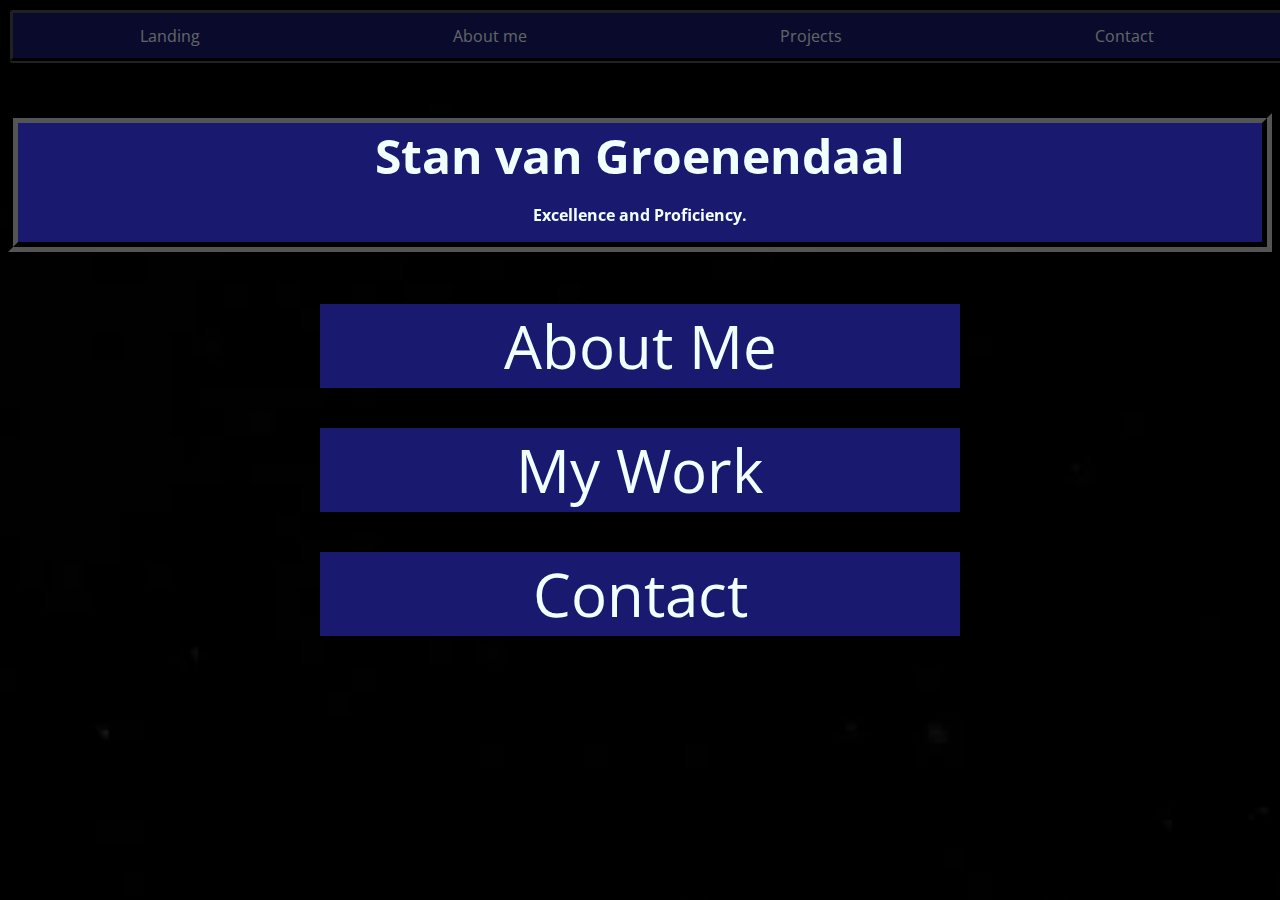
==== index.html @ d1666512 "What is THSI" ====
<!doctype html>
<html lang="en">
<head>
    <meta charset="UTF-8">
    <meta name="viewport"
          content="width=device-width, user-scalable=no, initial-scale=1.0, maximum-scale=1.0, minimum-scale=1.0">
    <meta http-equiv="X-UA-Compatible" content="ie=edge">
    <title>Stan van Groenendaal</title>
    <link rel="stylesheet" href="stylesheet.css">
    <link rel="preconnect" href="https://fonts.googleapis.com">
    <link rel="preconnect" href="https://fonts.gstatic.com" crossorigin>
    <link href="https://fonts.googleapis.com/css2?family=Barlow:ital,wght@1,100&family=Montserrat&family=Mooli&family=Open+Sans&display=swap" rel="stylesheet">

</head>
<body>
<div class="navi">
    <a class="active" href="#start">Landing</a>
    <a href="#about">About me</a>
    <a href="#projects">Projects</a>
    <a href="#contact">Contact</a>
</div>
    <h1 id="title">Stan van Groenendaal <br>
    <p id="subTitle">Excellence and Proficiency.</p>
    </h1>
<div id="mainMenu">
    <div class="container">
        <div class="item">
        <button class="button">About Me</button>
        </div>
        <div class="item">
            <button class="button">My Work</button>
        </div>
        <div class="item" >
            <button class="button">Contact</button>
        </div>
</div>


</div>

<video id="background-video" autoplay loop muted poster="img/starPost.png">
    <source src="vid/starsbg.mp4" type="video/mp4">
    <!--Later aanpassen!!!!-->
</video>
</body>
</html>
---- stylesheet.css ----
.navi {
    background-color: midnightblue;
    font-family: 'Barlow', sans-serif;
    font-family: 'Montserrat', sans-serif;
    font-family: 'Mooli', sans-serif;
    font-family: 'Open Sans', sans-serif;

    width: 99vw;
    height: 5vh;
    display: flex;
    justify-content: space-around;
    align-items: center;
    border-radius: 5px;
    color: azure;
    border: 5px groove black;
    opacity: 0.4;
    transition: all 0.3s ease-in;
}

.navi:hover {
    opacity: 1;
}


a:link {
    color: azure;
    text-decoration: none;
}

a:visited {
    color:azure;
    text-decoration: none;
}

#title {
    font-family: 'Barlow', sans-serif;
    font-family: 'Montserrat', sans-serif;
    font-family: 'Mooli', sans-serif;
    font-family: 'Open Sans', sans-serif;
    background-color: midnightblue;
    opacity: 1;
    color: azure;
    text-align: center;
    font-size: xxx-large;
    border: 10px groove black;
    margin-top: 50px;

    animation: fadeIn 2s ease-in;
}

#subTitle {
    font-family: 'Barlow', sans-serif;
    font-family: 'Montserrat', sans-serif;
    font-family: 'Mooli', sans-serif;
    font-family: 'Open Sans', sans-serif;
    font-size: medium;
}

@keyframes fadeIn {
    from {
        opacity:0;
    }

    to {
        opacity:1;
    }
}


p {
    font-family: 'Barlow', sans-serif;
    font-family: 'Montserrat', sans-serif;
    font-family: 'Mooli', sans-serif;
    font-family: 'Open Sans', sans-serif;
}


#background-video {
    width: 100vw;
    height: 100vh;
    object-fit: cover;
    position: fixed;
    left: 0;
    right: 0;
    top: 0;
    bottom: 0;
    z-index: -1;
}

.container {
    display: flex;
    flex-direction: column;
    align-items: center;
    justify-content: center;
}

.item {
    padding: 15px;
    margin: 5px;
}

.button
{
    text-align: center;
    font-size: 60px;
    width: 50vw;
    height: auto;
    display: flex;
    justify-content: center;
    font-family: 'Barlow', sans-serif;
    font-family: 'Montserrat', sans-serif;
    font-family: 'Mooli', sans-serif;
    font-family: 'Open Sans', sans-serif;
    background-color: midnightblue;
    color: azure;
    animation: fadeIn 3s ease-in;
    border: none;
}
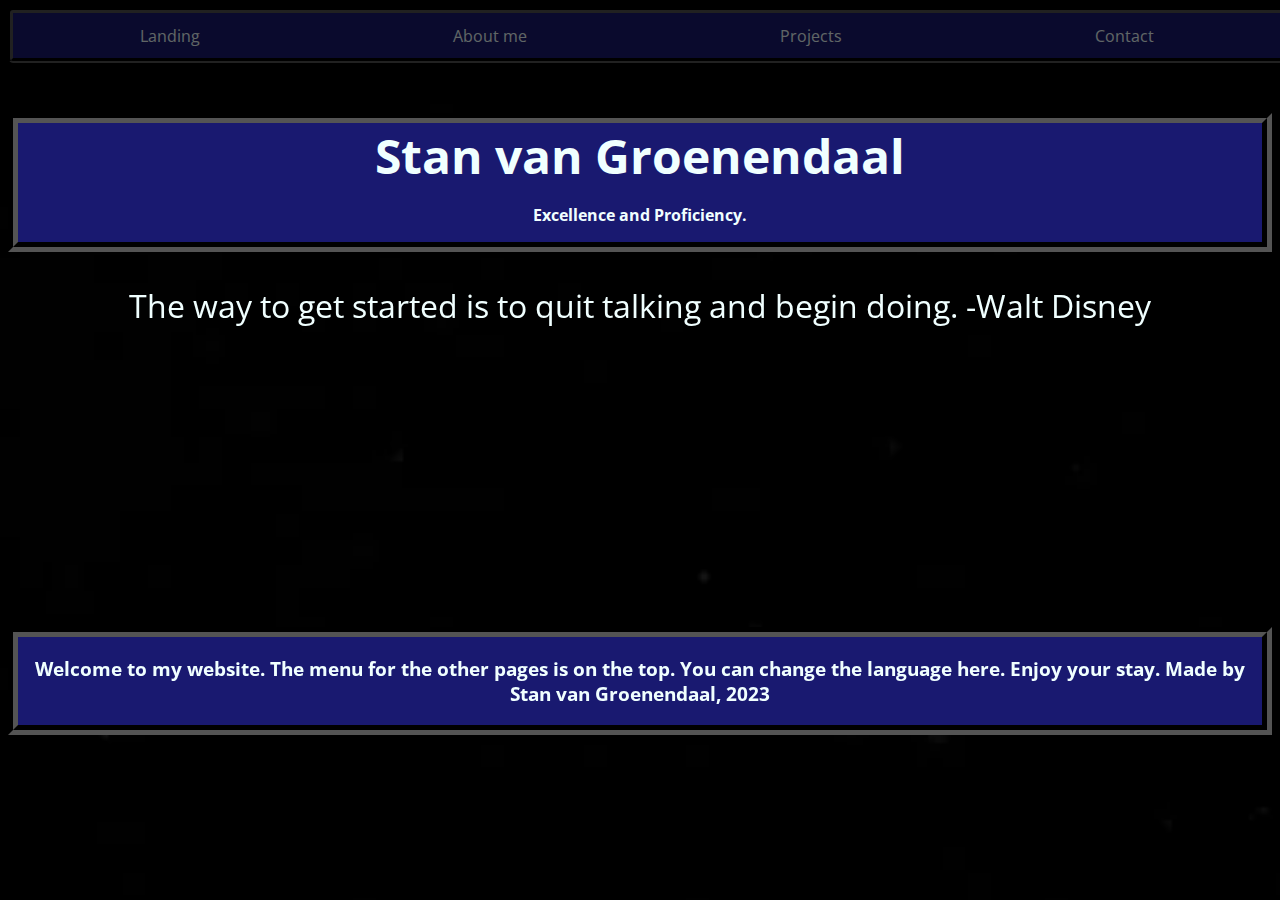
==== commit 41464fd6: "Quote Gen added + Footer" ====
--- a/index.html
+++ b/index.html
@@ -12,35 +12,28 @@
     <link href="https://fonts.googleapis.com/css2?family=Barlow:ital,wght@1,100&family=Montserrat&family=Mooli&family=Open+Sans&display=swap" rel="stylesheet">
 
 </head>
-<body>
+<body onload="getQuote()">
 <div class="navi">
-    <a class="active" href="#start">Landing</a>
-    <a href="#about">About me</a>
-    <a href="#projects">Projects</a>
-    <a href="#contact">Contact</a>
+    <a href="index.html">Landing</a>
+    <a href="aboutme.html">About me</a>
+    <a href="projects.html">Projects</a>
+    <a href="contact.html">Contact</a>
 </div>
     <h1 id="title">Stan van Groenendaal <br>
     <p id="subTitle">Excellence and Proficiency.</p>
     </h1>
-<div id="mainMenu">
-    <div class="container">
-        <div class="item">
-        <button class="button">About Me</button>
-        </div>
-        <div class="item">
-            <button class="button">My Work</button>
-        </div>
-        <div class="item" >
-            <button class="button">Contact</button>
-        </div>
+<div id="quote">
+<p id="quoteText" class="typewriter">Test quote</p>
 </div>
 
-
-</div>
-
+<footer>
+    <h3>Welcome to my website. The menu for the other pages is on the top. You can change the language here. Enjoy your stay. Made by Stan van Groenendaal, 2023</h3>
+</footer>
 <video id="background-video" autoplay loop muted poster="img/starPost.png">
     <source src="vid/starsbg.mp4" type="video/mp4">
     <!--Later aanpassen!!!!-->
 </video>
+
+<script src="js/script.js"></script>
 </body>
 </html>--- a/stylesheet.css
+++ b/stylesheet.css
@@ -67,11 +67,17 @@
 }
 
 
-p {
+footer {
     font-family: 'Barlow', sans-serif;
     font-family: 'Montserrat', sans-serif;
     font-family: 'Mooli', sans-serif;
     font-family: 'Open Sans', sans-serif;
+    background-color: midnightblue;
+    color: azure;
+    text-align: center;
+    animation: fadeIn 10s ease-in;
+    border: 10px groove black;
+    margin-top: 300px;
 }
 
 
@@ -117,4 +123,31 @@
     border: none;
 }
 
+#quote {
+    color: azure;
+    font-family: 'Barlow', sans-serif;
+    font-family: 'Montserrat', sans-serif;
+    font-family: 'Mooli', sans-serif;
+    font-family: 'Open Sans', sans-serif;
+    font-size: xx-large;
+    text-align: center;
+    animation: fadeIn 3s ease-in;
+}
 
+@keyframes typing {
+    from { width: 0 }
+    to { width: 100% }
+}
+
+@keyframes blink-caret {
+    from, to { border-color: transparent }
+    50% { border-color: orange; }
+}
+
+.typewriter {
+    overflow: hidden; /* Ensures the content is not revealed until the animation */
+    white-space: break-spaces; /* Keeps the content on a single line */
+    margin: 0 auto; /* Gives that scrolling effect as the typing happens */
+    animation:
+            typing 3.5s steps(40, end);
+}
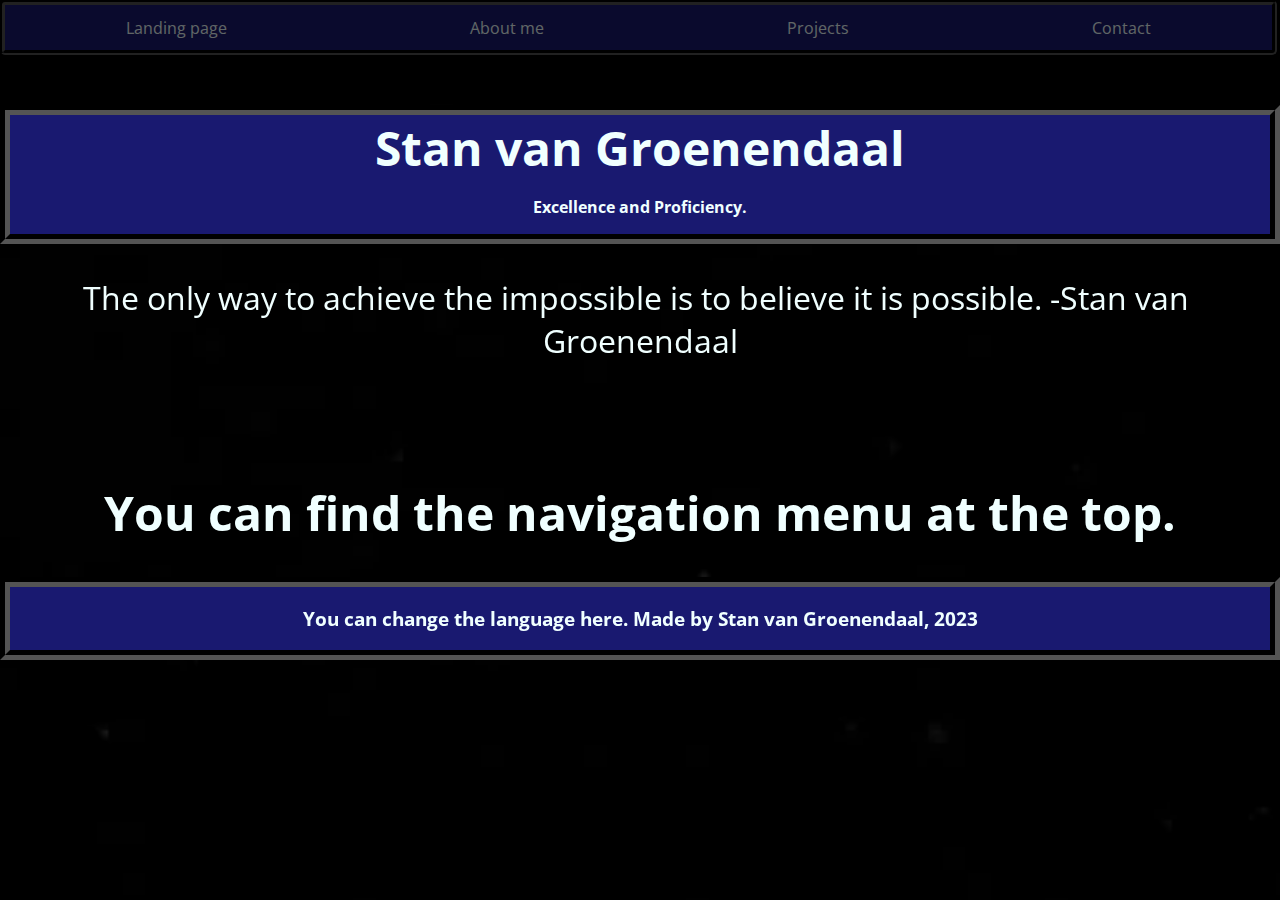
==== commit 2b850972: "Before last revision" ====
--- a/index.html
+++ b/index.html
@@ -14,7 +14,7 @@
 </head>
 <body onload="getQuote()">
 <div class="navi">
-    <a href="index.html">Landing</a>
+    <a href="index.html">Landing page</a>
     <a href="aboutme.html">About me</a>
     <a href="projects.html">Projects</a>
     <a href="contact.html">Contact</a>
@@ -23,11 +23,17 @@
     <p id="subTitle">Excellence and Proficiency.</p>
     </h1>
 <div id="quote">
-<p id="quoteText" class="typewriter">Test quote</p>
+<p id="quoteText" class="typewriter">Quote loading...</p>
+    <br>
+    <br>
+    <h1>You can find the navigation menu at the top.</h1>
 </div>
 
+
+
 <footer>
-    <h3>Welcome to my website. The menu for the other pages is on the top. You can change the language here. Enjoy your stay. Made by Stan van Groenendaal, 2023</h3>
+    <h3>You can change the language here. Made by Stan van Groenendaal, 2023</h3>
+    <div id="google_translate_element"></div>
 </footer>
 <video id="background-video" autoplay loop muted poster="img/starPost.png">
     <source src="vid/starsbg.mp4" type="video/mp4">
@@ -35,5 +41,6 @@
 </video>
 
 <script src="js/script.js"></script>
+<script type="text/javascript" src="//translate.google.com/translate_a/element.js?cb=googleTranslateElementInit"></script>
 </body>
 </html>--- a/stylesheet.css
+++ b/stylesheet.css
@@ -1,9 +1,13 @@
-.navi {
-    background-color: midnightblue;
+body {
     font-family: 'Barlow', sans-serif;
     font-family: 'Montserrat', sans-serif;
     font-family: 'Mooli', sans-serif;
     font-family: 'Open Sans', sans-serif;
+ padding: 0px;
+    margin: 0px;
+}
+.navi {
+    background-color: midnightblue;
 
     width: 99vw;
     height: 5vh;
@@ -32,11 +36,17 @@
     text-decoration: none;
 }
 
+h1 {
+    font-size: xxx-large;
+    color:azure;
+}
+
+p {
+    color:azure;
+}
+
 #title {
-    font-family: 'Barlow', sans-serif;
-    font-family: 'Montserrat', sans-serif;
-    font-family: 'Mooli', sans-serif;
-    font-family: 'Open Sans', sans-serif;
+
     background-color: midnightblue;
     opacity: 1;
     color: azure;
@@ -49,10 +59,7 @@
 }
 
 #subTitle {
-    font-family: 'Barlow', sans-serif;
-    font-family: 'Montserrat', sans-serif;
-    font-family: 'Mooli', sans-serif;
-    font-family: 'Open Sans', sans-serif;
+
     font-size: medium;
 }
 
@@ -68,16 +75,12 @@
 
 
 footer {
-    font-family: 'Barlow', sans-serif;
-    font-family: 'Montserrat', sans-serif;
-    font-family: 'Mooli', sans-serif;
-    font-family: 'Open Sans', sans-serif;
-    background-color: midnightblue;
-    color: azure;
-    text-align: center;
-    animation: fadeIn 10s ease-in;
+
+    background-color: midnightblue;
+    color: azure;
+    text-align: center;
+    animation: fadeIn 6.5s ease-in;
     border: 10px groove black;
-    margin-top: 300px;
 }
 
 
@@ -113,10 +116,7 @@
     height: auto;
     display: flex;
     justify-content: center;
-    font-family: 'Barlow', sans-serif;
-    font-family: 'Montserrat', sans-serif;
-    font-family: 'Mooli', sans-serif;
-    font-family: 'Open Sans', sans-serif;
+
     background-color: midnightblue;
     color: azure;
     animation: fadeIn 3s ease-in;
@@ -125,10 +125,7 @@
 
 #quote {
     color: azure;
-    font-family: 'Barlow', sans-serif;
-    font-family: 'Montserrat', sans-serif;
-    font-family: 'Mooli', sans-serif;
-    font-family: 'Open Sans', sans-serif;
+
     font-size: xx-large;
     text-align: center;
     animation: fadeIn 3s ease-in;
@@ -137,11 +134,6 @@
 @keyframes typing {
     from { width: 0 }
     to { width: 100% }
-}
-
-@keyframes blink-caret {
-    from, to { border-color: transparent }
-    50% { border-color: orange; }
 }
 
 .typewriter {
@@ -150,4 +142,106 @@
     margin: 0 auto; /* Gives that scrolling effect as the typing happens */
     animation:
             typing 3.5s steps(40, end);
-}
+    }
+
+
+#aboutme{
+    background-color: midnightblue;
+    color: azure;
+
+    width: 100vw;
+    height: auto;
+}
+
+hr {
+    border : 1px solid azure;
+}
+
+.paragraph {
+    display: flex;
+    flex-direction: row;
+}
+
+#selfie {
+    width: 20vw;
+    height: 50%;
+    order: 0;
+}
+
+#paragraph1 {
+    font-size: x-large;
+    text-align: left;
+    padding: 10px;
+}
+
+#paragraph2 {
+    font-size: x-large;
+    text-align: left;
+    padding: 10px;
+}
+
+/* the actual collapsed stuff */
+.collapsible {
+
+    background-color: midnightblue;
+    color: azure;
+    cursor: pointer;
+    padding: 18px;
+    width: 100%;
+    border: 2px black groove;
+    text-align: center;
+    outline: none;
+    font-size: 30px;
+}
+
+/* Some styling I found on the internet that will make a collapsible*/
+.active, .collapsible:hover {
+    background-color: blue;
+}
+
+/* content of the collapsed stuff */
+.content {
+    padding: 0 18px;
+    display: none;
+    overflow: hidden;
+    background-color: midnightblue;
+    color: azure;
+
+    border: 2px black solid;
+    font-size: 20px;
+}
+
+.warning {
+    color:red;
+}
+
+#imagescontent {
+    width: 50vw;
+    height: auto;
+}
+
+#contacttext {
+    text-align: center;
+    color:azure;
+}
+
+
+#contactcontainer {
+    padding-top: 30px;
+    text-align: center;
+    color:azure;
+    font-size:x-large;
+    animation: fadeIn 3s ease-in;
+}
+
+#contactcontainer #phonenumber {
+    color:lime;
+}
+
+#contactcontainer #discordcontact {
+    color: blue;
+}
+
+#contactcontainer #availability {
+    color: red;
+}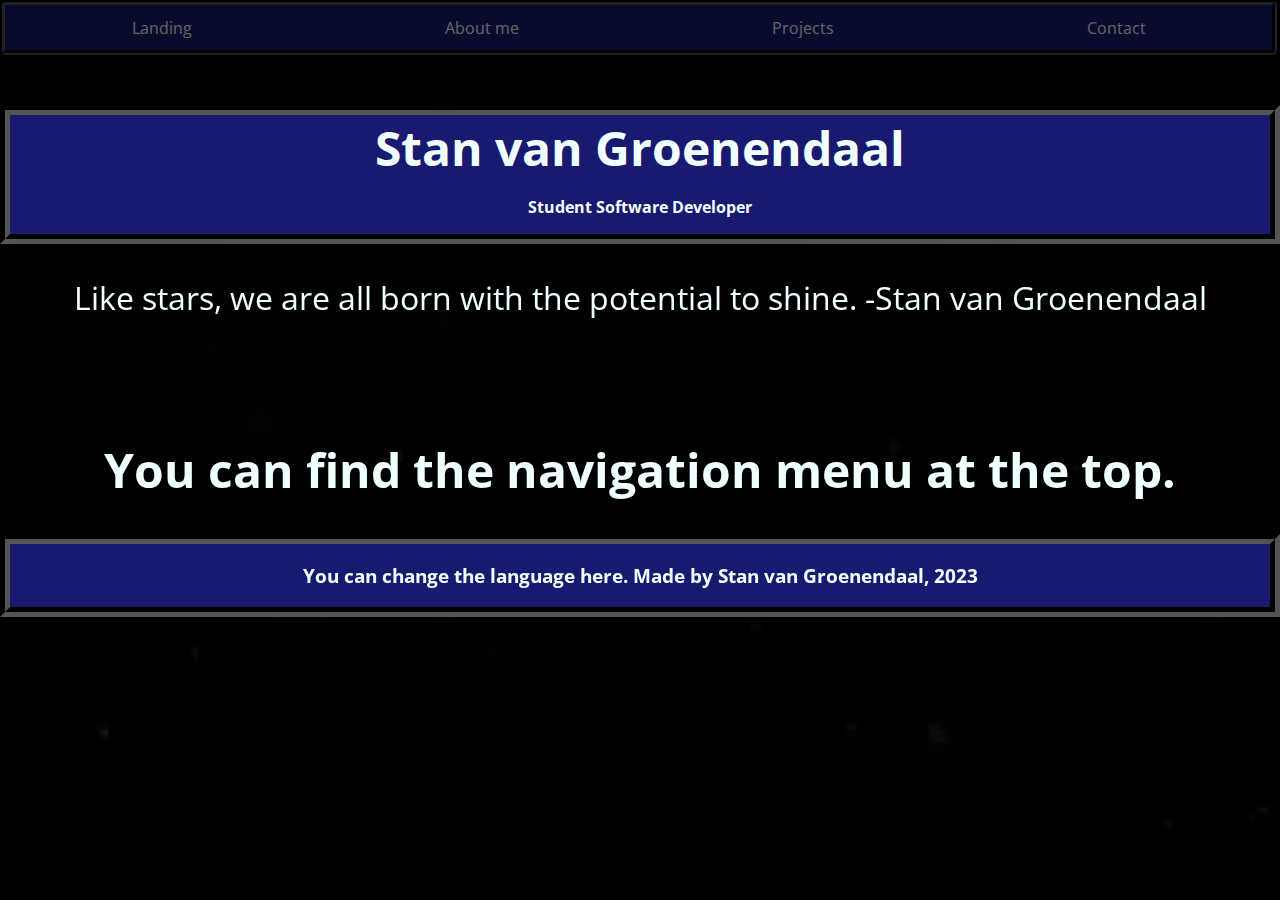
==== commit bdc42715: "Changes for internship" ====
--- a/index.html
+++ b/index.html
@@ -14,13 +14,13 @@
 </head>
 <body onload="getQuote()">
 <div class="navi">
-    <a href="index.html">Landing page</a>
+    <a href="index.html">Landing</a>
     <a href="aboutme.html">About me</a>
     <a href="projects.html">Projects</a>
     <a href="contact.html">Contact</a>
 </div>
     <h1 id="title">Stan van Groenendaal <br>
-    <p id="subTitle">Excellence and Proficiency.</p>
+    <p id="subTitle">Student Software Developer</p>
     </h1>
 <div id="quote">
 <p id="quoteText" class="typewriter">Quote loading...</p>
@@ -37,7 +37,6 @@
 </footer>
 <video id="background-video" autoplay loop muted poster="img/starPost.png">
     <source src="vid/starsbg.mp4" type="video/mp4">
-    <!--Later aanpassen!!!!-->
 </video>
 
 <script src="js/script.js"></script>
--- a/stylesheet.css
+++ b/stylesheet.css
@@ -3,8 +3,8 @@
     font-family: 'Montserrat', sans-serif;
     font-family: 'Mooli', sans-serif;
     font-family: 'Open Sans', sans-serif;
- padding: 0px;
-    margin: 0px;
+ padding: 0;
+    margin: 0;
 }
 .navi {
     background-color: midnightblue;
@@ -26,12 +26,12 @@
 }
 
 
-a:link {
+.navi a:link {
     color: azure;
     text-decoration: none;
 }
 
-a:visited {
+.navi a:visited {
     color:azure;
     text-decoration: none;
 }
@@ -244,4 +244,8 @@
 
 #contactcontainer #availability {
     color: red;
+}
+
+#mailcontact a:link {
+    color: azure;
 }